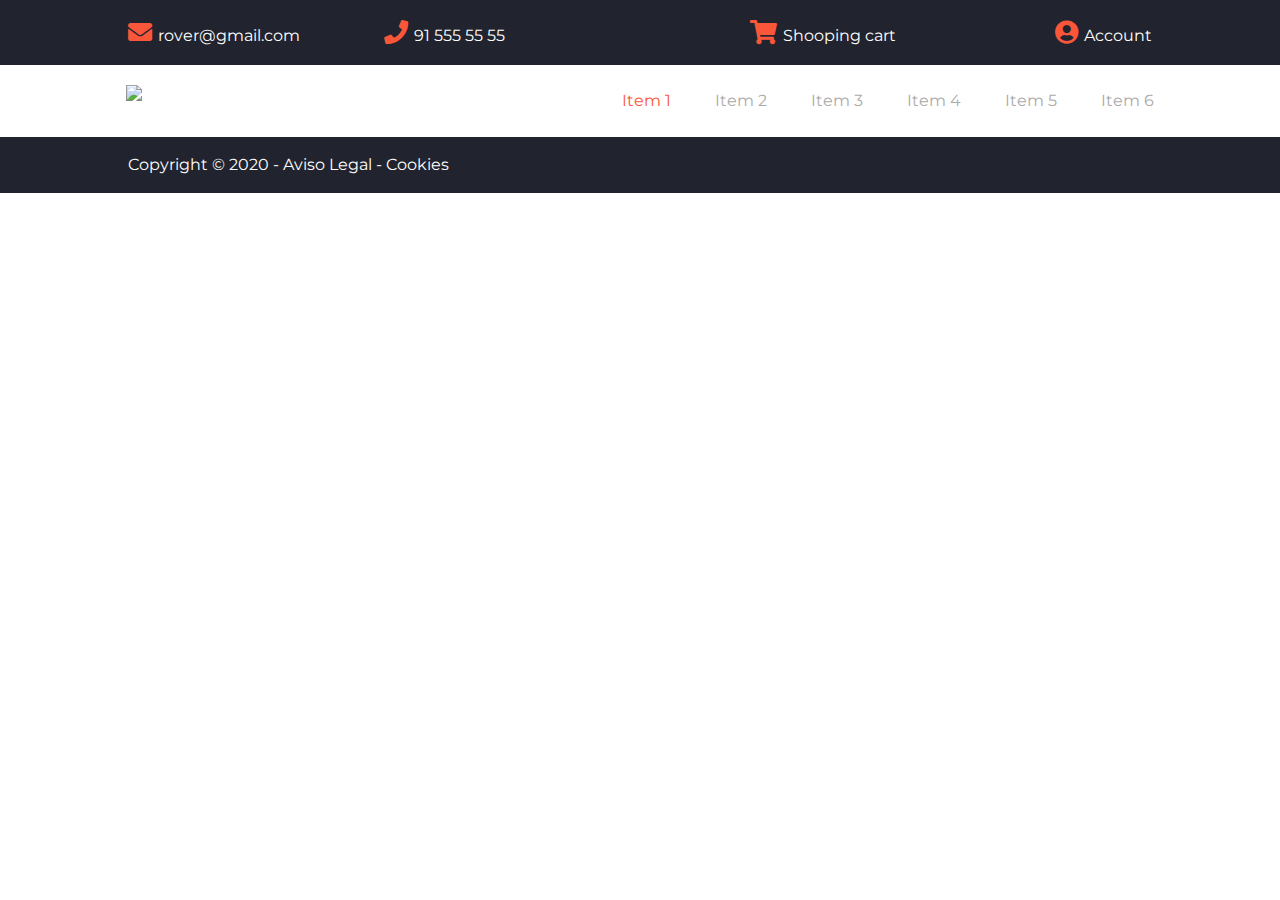
==== blog.html @ c0abc121 "Leves modificacion del Menu e Index. Inicio maquetación Blog" ====
<!DOCTYPE html>
<html lang="es">

<head>
    <meta charset="UTF-8">
    <meta name="viewport" content="width=device-width, initial-scale=1.0">
    <meta http-equiv="X-UA-Compatible" content="ie=edge">
    <title>Our Blogs</title>
    <link rel="stylesheet" href="https://cdnjs.cloudflare.com/ajax/libs/font-awesome/5.11.2/css/all.min.css">
    <link rel="stylesheet" href="css/style.css">
</head>

<body>

    <div class="wrapper">

        <header class="container-fluid">
            <div class="nav_top">
                <div class="container row">
                    <div>
                        <a href="#">
                            <i class="fas fa-envelope"></i>
                            <span>rover@gmail.com</span>
                        </a>
                    </div>
                    <div>
                        <a href="#">
                            <i class="fas fa-phone"></i>
                            <span>91 555 55 55</span>
                        </a>
                    </div>
                    <div>
                        <a href="#">
                            <i class="fas fa-shopping-cart"></i>
                            <span>Shooping cart</span>
                        </a>
                    </div>
                    <div>
                        <a href="#">
                            <i class="fas fa-user-circle"></i>
                            <span>Account</span>
                        </a>
                    </div>
                </div>
            </div>
            <nav class="row">
                <div class="container">
                    <div class="logo">
                        <a href="index.html"> <img src="images/logo.jpg"> </a>
                    </div>
                    <div class="hamburguesa">
                        <div></div>
                        <div></div>
                        <div></div>
                    </div>
                    <ul class="menu">
                        <li><a class="activo" href="index.html">Item 1</a></li>
                        <li><a href="contacto.html">Item 2</a></li>
                        <li><a href="#">Item 3</a></li>
                        <li><a href="#">Item 4</a></li>
                        <li><a href="#">Item 5</a></li>
                        <li><a href="#">Item 6</a></li>
                    </ul>
                </div>
            </nav>
        </header>
        <main>






        </main>
        <footer class="container-fluid">
            <div class="container">
                <p>
                    Copyright &copy; 2020
                    -
                    <a href="#">Aviso Legal</a>
                    -
                    <a href="#">Cookies</a>
                </p>
            </div>
        </footer>
    </div>
</body>

</html>
---- css/style.css ----
@import url(reset.css); 
@import url('https://fonts.googleapis.com/css?family=Handlee|Montserrat:400,700&display=swap');
/* 
font-family: 'Montserrat', sans-serif;
font-family: 'Handlee', cursive;
color rojo: #fa573a
color azul: #21242e; 
*/

.container{
    max-width: 1100px;
    margin: 0 auto;
    padding: 0 3%;
}

.container-fluid{
    width: 100%;
}

*{
    box-sizing: border-box;
}


body{
   font-family: 'Montserrat', 'Arial', sans-serif;
   font-size: 1em;
}
/* Flotaciones */
.row:after{
    clear: both;
    content: "";
    height:0 ;
    display: block;
}

img{
    width: 100%;
    height: auto;
    display: block;
}

/* inicio header */

header .nav_top{
    background-color:#21242e;
    color: white;
    padding: 20px 0;
}

header .nav_top .container div{
    float: left;
    width: 25%;
}

header .nav_top a{
    color: white;
    text-decoration: none;
    font-size: 150%;
}

header .nav_top a span{
    display: none;
}

header .nav_top a i{
    color:#fa573a;
}

header .nav_top .container div:nth-child(3), header .nav_top .container div:last-child{
    text-align: right;
}

/* Inicio nav */

header nav{
    padding: 20px 3%;
}

header .hamburguesa{
    cursor: pointer;
    float: right;
}

header .hamburguesa div{
    border-top: 2px solid #aaa;
    width: 1.875em;
    margin-bottom: 0.625em;
    
}

header nav .logo{
    float: left;
    width: 100px;
}

header nav .menu{
    padding-top: 60px;
}

header nav .menu li{
    padding:  1.250em;
    text-align: center;
    border-bottom: 1px solid #aaa;
}
header nav .menu li:last-child{
    border: 0px;
}

header nav .menu li a{
    color: #aaa;
    text-decoration: none;
    display: block;
}

header nav .menu li a.activo, header nav .menu li a:hover{
    color: #fa573a;
} 

/* INICIO HERO */

.hero{
    background-image: url('../images/fondo.jpg');
    height: 37em;
    background-size: cover;
    background-position: center center;
    background-color: #777;
    background-blend-mode: multiply;
}

.hero>div{
    color: white;
    padding: 15% 3%;
}

.hero h1{
    font-size: 2.5em;
    font-family: 'Handlee', cursive;    
}

.hero h2{
    color: #fa573a;
    font-size: 1.5em;
    margin: 1em 0;
}

.hero p{
    font-size: 1.15em;
}

.boton{
    display: inline-block;
    background-color: #fa573a;
    padding: 1.15em;
    color: white;
    text-decoration: none;
    margin: 1em 0;
    border: 1px solid #fa573a;
}

.boton:hover{
    background-color: transparent;
    color: #fa573a;
}

.boton:hover i{
    transform: translateX(5px);
    transition: transform 1s;
}

.hero .social li{
    display: inline-block;
    font-size: 2em;
    margin-right: 1em;
}

.hero .social li a{
    color: white;
    text-decoration: none;
}

/* our service*/

main section.container{
    padding-top: 2.125em;
    padding-bottom: 2.125em;
}
main section h2{
    color: black;
    font-family: 'Handlee', cursive;
    font-size: 2em;
    text-align: center;
}
main section h2 span{
    color: #fa563a;
}
main section .underline{
    position: relative;
    width: 110px;
    margin: 0 auto;
}
main section .underline hr{
    border-color: #fa563a;
    position: absolute;
    width: 100%;
    top: -1px;
}
main section .underline span{
    display: block;
    text-align: center;
    color: #fa653a;
    font-weight: bold;
}
main section .flex{
    display: flex;
    flex-wrap: wrap;
}
main section .flex article{
    width: 100;
    padding: 1.825em;
    border-bottom: 1px solid #aaa;
}
main section .flex article:last-child{
    border-bottom: 0px;
}
main section article div i{
    color: #fa573a;
    font: 2em;
    border: 2px solid #fa573a;
    padding: .8rem;
}
main section article div .fa-truck{
    transform: rotateY(180deg);

}
main section article h3{
    font-weight: 700;
    margin: 1em 0;
}
main section .enlace{
    text-decoration: none;
    color: #fa573a;
    margin-top: 1em;
    display: block;
}
main section div article a:hover .fa-long-arrow-alt-right{
    margin-left: 10px;
    transition: .5s;
}
main section .columna{
    width: 100%;
    padding: 1.25em 0;
}
main section .imagen{
    width: 85%;
    margin: 0 auto;
}
main section .imagen .marco{
    border: 3px solid #fa573a;
    background-color: transparent;
    transform: rotateZ(10deg);
    transition: 1s;
}
main section .imagen .marco img{
    transform: rotateZ(-10deg);
    transition: 1s;
}
main section .imagen:hover .marco, main section .imagen:hover img{
    transform: rotateZ(0deg);
}
main section div div h3{
    font-weight: 700;
}
main section div div h4{
    color: #fa573a;
    display: block;
    margin: .5em 0;
}
footer{
    background-color: #21242e;
}
footer div p{
    color: white;
    padding: 20px 0;
}
footer div a{
    color: white;
    text-decoration: none;
}
@media(min-width: 48.063em)
{
    header .nav_top a span{
        display: inline-block;
        font-size: .65em;
    }
    main section .flex article{
        width: 50%;
        padding: 1.825em 1em;
        border-bottom: 0px;
        border-left: 1px solid #aaa;
        margin-bottom: 1em;
    }

    main section .underline{
        margin-bottom: 2em;
    }
    main section .flex article:last-child{
        width: 100%;
    }
}
@media(min-width: 62.750em){

    header .hamburguesa{
        cursor: pointer;
        float: none;
        display: none;
    }
    header nav .menu{
        padding-top: 0px;
        float: right;
    }
    header nav .menu li{
        display: inline-block;
        padding: .5em 1.250em;
        text-align: left;
        border-bottom: 0px;
    }
    header nav .menu li:last-child{
        padding-right: 0em;
    }
    main section .columna{
        width: 50%;
        padding: 1.25em 1.25em;
    }

}
@media(min-width: 75.0625em){
    main section .flex article{
        width: 33.33%;
    }  
    main section .flex article:last-child{
        width: 33.33%;
    }

    .hero>div{
        padding: 7% 3%;
        max-width: 1100px;
        margin: 0 auto;
    }
}
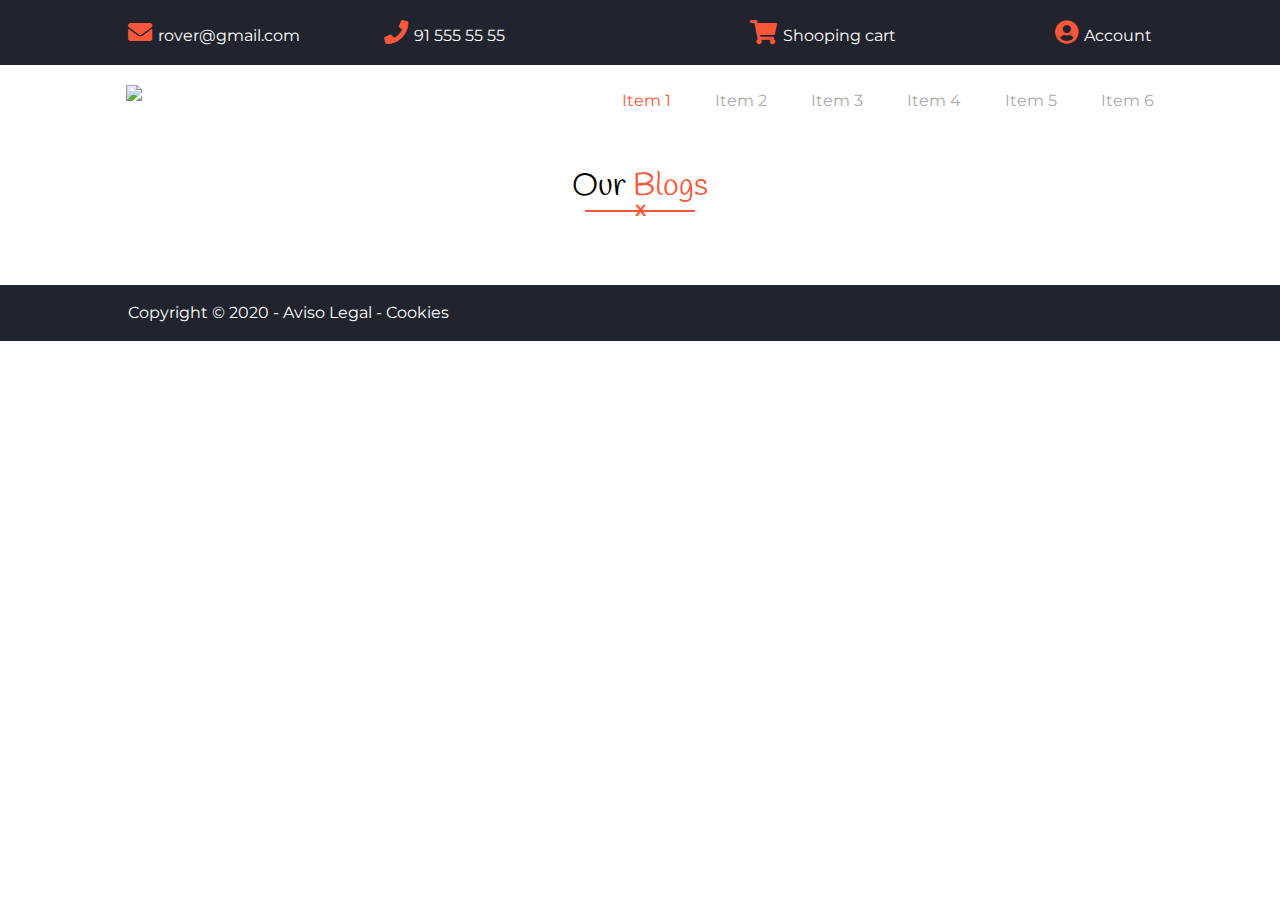
==== commit 2c2dea57: "Cartel Our Blogs" ====
--- a/blog.html
+++ b/blog.html
@@ -65,6 +65,13 @@
             </nav>
         </header>
         <main>
+            <section class="container" id="ourblogs">
+                <h2 class="titl">Our <span>Blogs</span></h2>
+                <div class="underline">
+                    <hr noshade="noshade"><!-- Quitar bisel del HR -->
+                    <span>X</span>
+                </div>
+            </section>
 
 
 
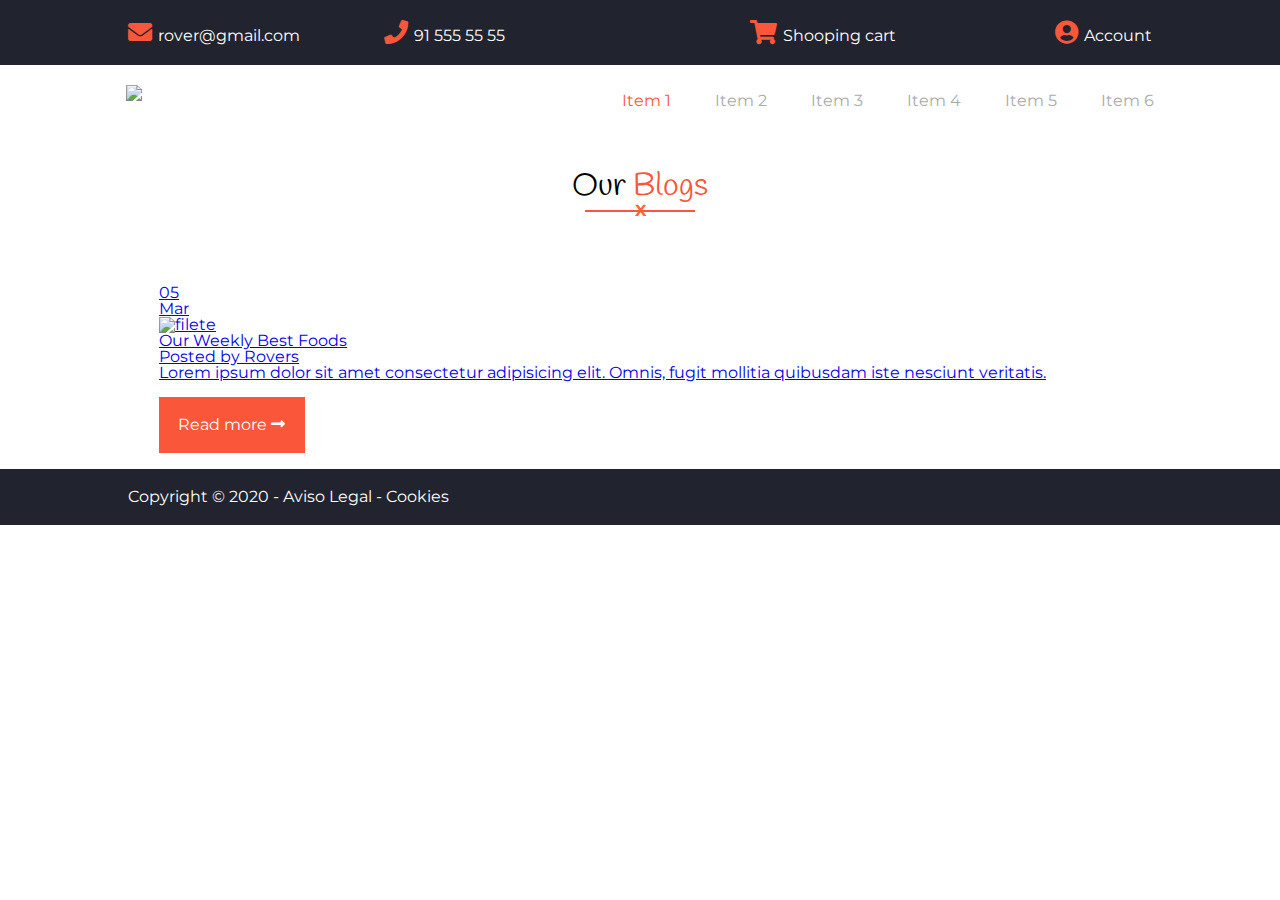
==== commit 81461906: "maquetado primer cuadrado" ====
--- a/blog.html
+++ b/blog.html
@@ -72,6 +72,30 @@
                     <span>X</span>
                 </div>
             </section>
+            <div class="container flex">
+                <div class="container">
+                    <article>
+                        <a href="#">
+
+                            <div class="phot">
+                                <div class="square">
+                                    <div>05</div>
+                                    <div>Mar</div>
+                                </div>
+                                <img src="images/news3.jpg" alt="filete">
+                            </div>
+
+                            <div class="art">
+                                <h3>Our Weekly Best Foods</h3>
+                                <p><strong>Posted by Rovers</strong></p>
+                                <p>Lorem ipsum dolor sit amet consectetur adipisicing elit. Omnis, fugit mollitia quibusdam iste nesciunt veritatis.</p>
+                                <div>
+                                    <a class="boton" href="menu.html">Read more <i
+                                            class="fas fa-long-arrow-alt-right"></i></a>
+                                </div>
+                            </div>
+                        </a>
+                    </article>
 
 
 
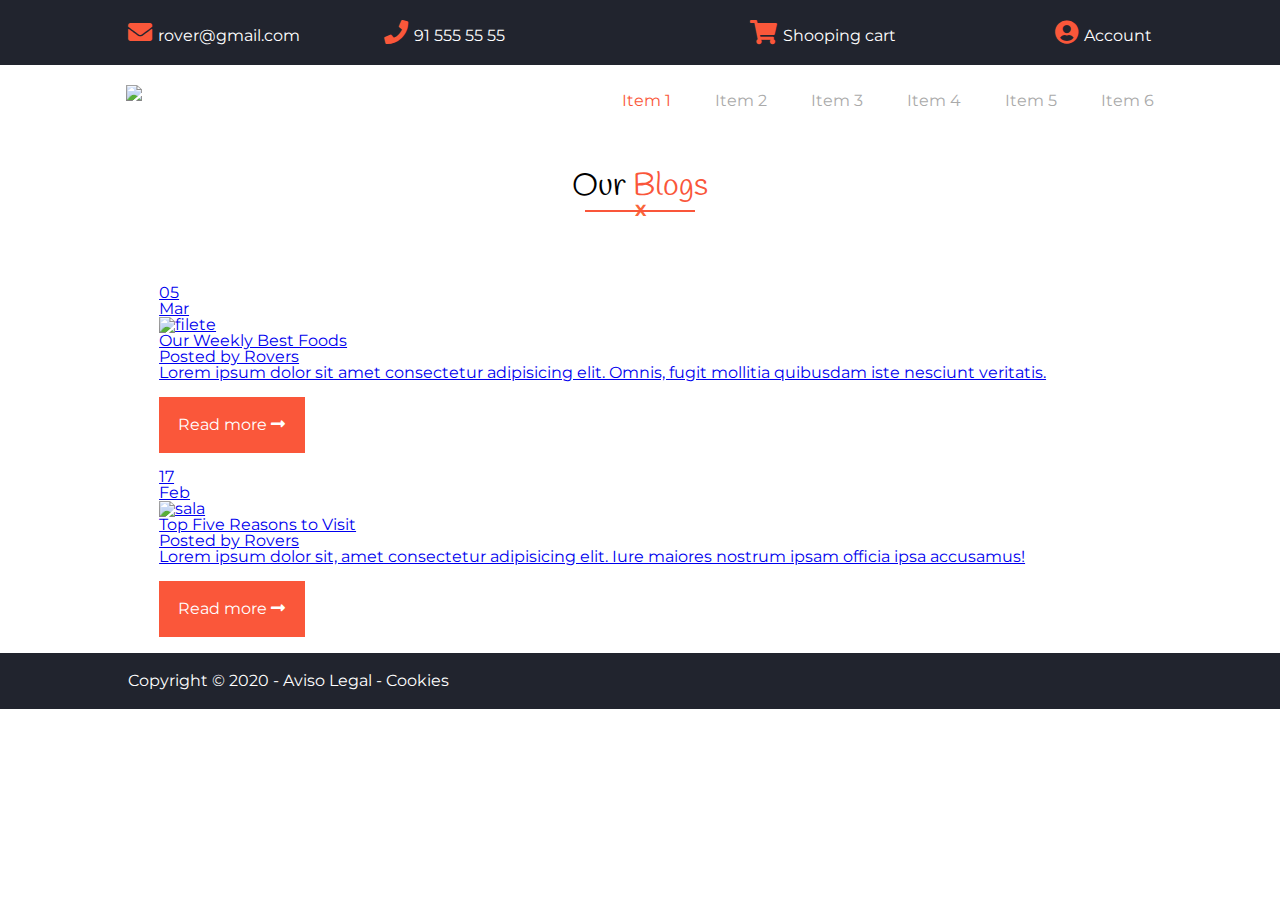
==== commit f9b0f55f: "maquetado 2º cuadrado" ====
--- a/blog.html
+++ b/blog.html
@@ -96,6 +96,27 @@
                             </div>
                         </a>
                     </article>
+                    <article>
+                        <a href="#">
+                            <div class="phot">
+                                <div class="square">
+                                    <div>17</div>
+                                    <div>Feb</div>
+                                </div>
+                                <img src="../img/news4.jpg" alt="sala">
+                            </div>
+
+                            <div class="art">
+                                <h3>Top Five Reasons to Visit</h3>
+                                <p><strong>Posted by Rovers</strong></p>
+                                <p>Lorem ipsum dolor sit, amet consectetur adipisicing elit. Iure maiores nostrum ipsam officia ipsa accusamus!</p>
+                                <div>
+                                    <a class="boton" href="menu.html">Read more <i
+                                            class="fas fa-long-arrow-alt-right"></i></a>
+                                </div>
+                            </div>
+                        </a>
+                    </article>
 
 
 
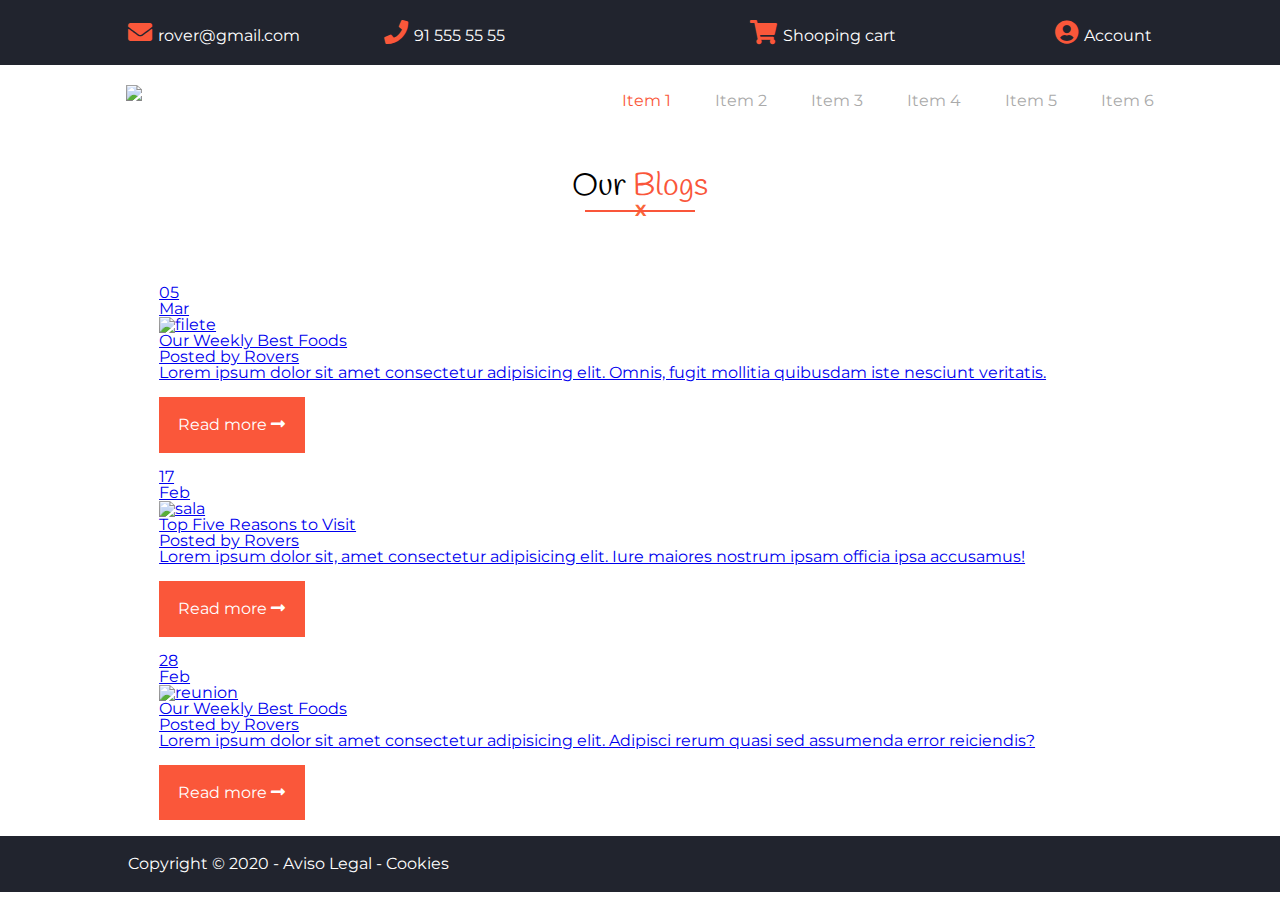
==== commit 3853e996: "CSS base de las fotos y el texto conjunto" ====
--- a/blog.html
+++ b/blog.html
@@ -103,7 +103,7 @@
                                     <div>17</div>
                                     <div>Feb</div>
                                 </div>
-                                <img src="../img/news4.jpg" alt="sala">
+                                <img src="images/news4.jpg" alt="sala">
                             </div>
 
                             <div class="art">
@@ -117,12 +117,29 @@
                             </div>
                         </a>
                     </article>
+                    <article>
+                        <a href="#">
+                            <div class="phot">
+                                <div class="square">
+                                    <div>28</div>
+                                    <div>Feb</div>
+                                </div>
+                                <img src="images/news1.jpg" alt="reunion">
+                            </div>
 
-
-
-
-
-
+                            <div class="art">
+                                <h3>Our Weekly Best Foods</h3>
+                                <p><strong>Posted by Rovers</strong></p>
+                                <p>Lorem ipsum dolor sit amet consectetur adipisicing elit. Adipisci rerum quasi sed assumenda error reiciendis?</p>
+                                <div>
+                                    <a class="boton" href="menu.html">Read more <i
+                                            class="fas fa-long-arrow-alt-right"></i></a>
+                                </div>
+                            </div>
+                        </a>
+                    </article>
+                </div>
+            </div>
         </main>
         <footer class="container-fluid">
             <div class="container">
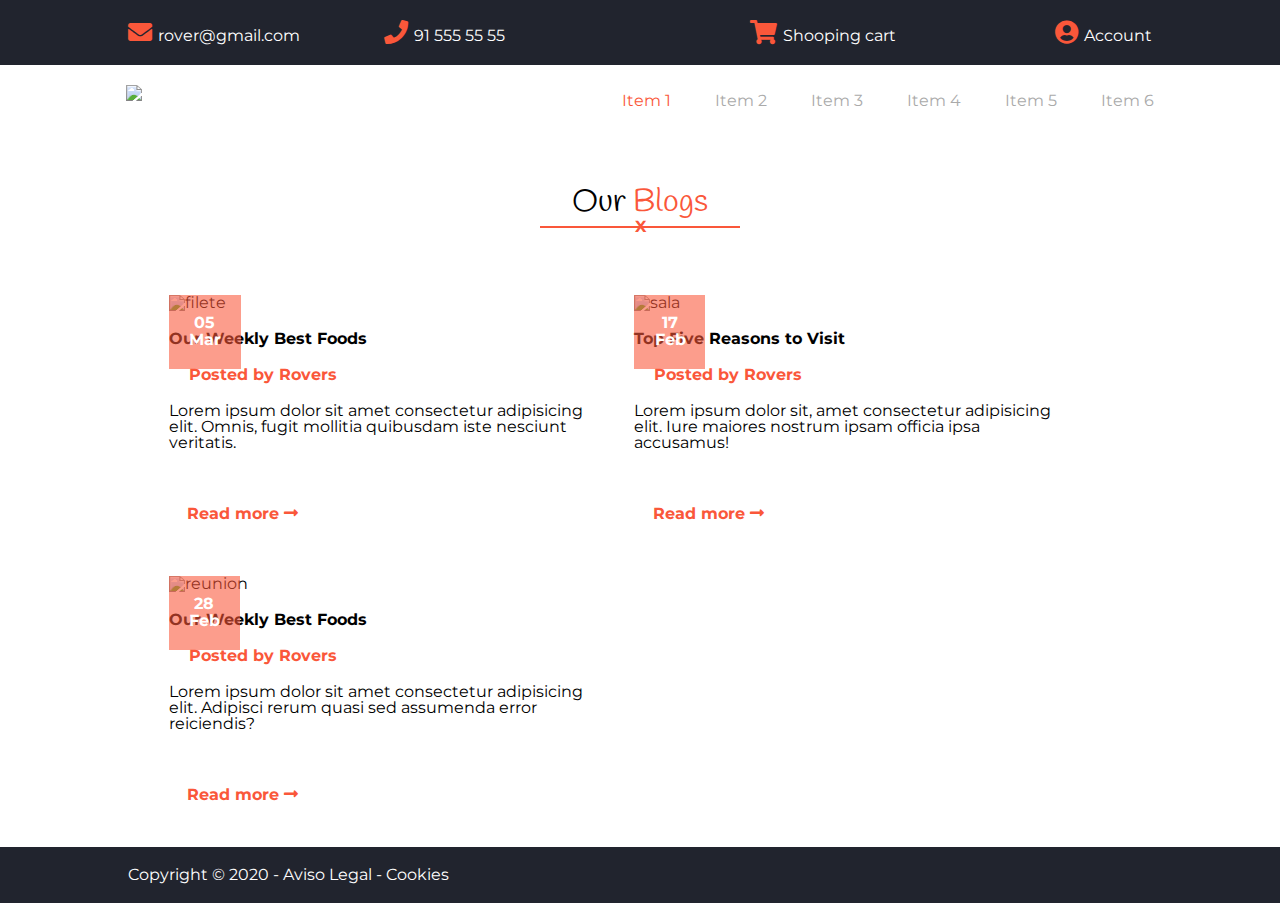
==== commit 45a1f601: "2º intento @media 1201px" ====
--- a/blog.html
+++ b/blog.html
@@ -7,7 +7,7 @@
     <meta http-equiv="X-UA-Compatible" content="ie=edge">
     <title>Our Blogs</title>
     <link rel="stylesheet" href="https://cdnjs.cloudflare.com/ajax/libs/font-awesome/5.11.2/css/all.min.css">
-    <link rel="stylesheet" href="css/style.css">
+    <link rel="stylesheet" href="css/styleblog.css">
 </head>
 
 <body>
@@ -64,20 +64,22 @@
                 </div>
             </nav>
         </header>
+        <!-- OUR BLOGS-->
         <main>
             <section class="container" id="ourblogs">
-                <h2 class="titl">Our <span>Blogs</span></h2>
+                <h2>Our <span>Blogs</span></h2>
                 <div class="underline">
                     <hr noshade="noshade"><!-- Quitar bisel del HR -->
                     <span>X</span>
                 </div>
             </section>
+
             <div class="container flex">
                 <div class="container">
                     <article>
                         <a href="#">
 
-                            <div class="phot">
+                            <div class="articulos">
                                 <div class="square">
                                     <div>05</div>
                                     <div>Mar</div>
@@ -85,7 +87,7 @@
                                 <img src="images/news3.jpg" alt="filete">
                             </div>
 
-                            <div class="art">
+                            <div class="texto">
                                 <h3>Our Weekly Best Foods</h3>
                                 <p><strong>Posted by Rovers</strong></p>
                                 <p>Lorem ipsum dolor sit amet consectetur adipisicing elit. Omnis, fugit mollitia quibusdam iste nesciunt veritatis.</p>
@@ -98,7 +100,7 @@
                     </article>
                     <article>
                         <a href="#">
-                            <div class="phot">
+                            <div class="articulos">
                                 <div class="square">
                                     <div>17</div>
                                     <div>Feb</div>
@@ -106,7 +108,7 @@
                                 <img src="images/news4.jpg" alt="sala">
                             </div>
 
-                            <div class="art">
+                            <div class="texto">
                                 <h3>Top Five Reasons to Visit</h3>
                                 <p><strong>Posted by Rovers</strong></p>
                                 <p>Lorem ipsum dolor sit, amet consectetur adipisicing elit. Iure maiores nostrum ipsam officia ipsa accusamus!</p>
@@ -119,7 +121,7 @@
                     </article>
                     <article>
                         <a href="#">
-                            <div class="phot">
+                            <div class="articulos">
                                 <div class="square">
                                     <div>28</div>
                                     <div>Feb</div>
@@ -127,7 +129,7 @@
                                 <img src="images/news1.jpg" alt="reunion">
                             </div>
 
-                            <div class="art">
+                            <div class="texto">
                                 <h3>Our Weekly Best Foods</h3>
                                 <p><strong>Posted by Rovers</strong></p>
                                 <p>Lorem ipsum dolor sit amet consectetur adipisicing elit. Adipisci rerum quasi sed assumenda error reiciendis?</p>
--- a/css/styleblog.css
+++ b/css/styleblog.css
@@ -0,0 +1,284 @@
+@import url(reset.css);
+@import url('https://fonts.googleapis.com/css?family=Handlee|Montserrat:400,700&display=swap');
+/* 
+font-family: 'Montserrat', sans-serif;
+font-family: 'Handlee', cursive;
+color rojo: #fa573a
+color azul: #21242e; 
+*/
+
+.container{
+    max-width: 1100px;
+    margin: 0 auto;
+    padding: 0 3%;
+}
+
+.container-fluid{
+    width: 100%;
+}
+
+*{
+    box-sizing: border-box;
+}
+
+
+body{
+   font-family: 'Montserrat', 'Arial', sans-serif;
+   font-size: 1em;
+}
+/* Flotaciones */
+.row:after{
+    clear: both;
+    content: "";
+    height:0 ;
+    display: block;
+}
+
+img{
+    width: 100%;
+    height: auto;
+    display: block;
+}
+
+/* inicio header */
+
+header .nav_top{
+    background-color:#21242e;
+    color: white;
+    padding: 20px 0;
+}
+
+header .nav_top .container div{
+    float: left;
+    width: 25%;
+}
+
+header .nav_top a{
+    color: white;
+    text-decoration: none;
+    font-size: 150%;
+}
+
+header .nav_top a span{
+    display: none;
+}
+
+header .nav_top a i{
+    color:#fa573a;
+}
+
+header .nav_top .container div:nth-child(3), header .nav_top .container div:last-child{
+    text-align: right;
+}
+
+/* Inicio nav */
+
+header nav{
+    padding: 20px 3%;
+}
+
+header .hamburguesa{
+    cursor: pointer;
+    float: right;
+}
+
+header .hamburguesa div{
+    border-top: 2px solid #aaa;
+    width: 1.875em;
+    margin-bottom: 0.625em;
+    
+}
+
+header nav .logo{
+    float: left;
+    width: 100px;
+}
+
+header nav .menu{
+    padding-top: 60px;
+}
+
+header nav .menu li{
+    padding:  1.250em;
+    text-align: center;
+    border-bottom: 1px solid #aaa;
+}
+header nav .menu li:last-child{
+    border: 0px;
+}
+
+header nav .menu li a{
+    color: #aaa;
+    text-decoration: none;
+    display: block;
+}
+
+header nav .menu li a.activo, header nav .menu li a:hover{
+    color: #fa573a;
+}
+
+/* Our Blogs */
+
+main section.container {
+    padding: 50px 3%;
+}
+
+main section h2 {
+    font-family: 'handlee', cursive;
+    font-size: 200%;
+    text-align: center;
+}
+
+main section h2 span {
+    color: #fa573a;
+}
+
+main section .underline {
+    position: relative;
+    width: 200px;
+    margin: 0 auto;
+}
+
+main section .underline hr {
+    border-color: #fa573a;
+    position: absolute;
+    width: 100%;
+    top: -1px;
+}
+
+main section .underline span {
+    display: block;
+    text-align: center;
+    color: #fa573a;
+    font-weight: 700;
+}
+
+/* fotos y articulos*/
+
+main div .articulos{
+    position: relative;
+}
+
+main div .articulos .square{
+    position: absolute;
+    margin: 0;
+    padding: 20px;
+    font-weight: 700;
+    background-color: #fa573a95;
+    color: white;
+    text-align: center;
+}
+
+main div .articulos .square:hover{
+
+    background-color: #fa573a;
+
+}
+
+main div .articulos .square div{
+    padding: 2%;
+}
+
+main .flex article {
+    width: 100%;
+    display: block;
+}
+
+main .flex article a{
+    text-decoration: none;
+    color: black;
+}
+
+main .flex .texto h3{
+    padding: 20px 0;
+    font-weight: bold;
+}
+
+.texto p strong{
+    padding: 0 20px;
+    color: #fa573a;
+    font-weight: bold;  
+}
+
+.texto p{
+    padding-bottom: 20px;   
+}
+
+.texto .boton {
+    text-decoration: none;
+    font-weight: 700;
+    display: inline-block;
+    padding: 1.15em;
+    margin: 1em 0;
+    color: #fa573a;
+    border: 1px transparent #fa573a;
+    transition: 1s;
+    background-color: transparent;
+
+}
+
+.texto .boton:hover {
+    color: white;
+    background-color:#fa573a;
+
+}
+
+.texto .boton:hover i {
+    transform: translateX(5px);
+    transition: transform 1s;
+}
+
+footer{
+    background-color: #21242e;
+}
+footer div p{
+    color: white;
+    padding: 20px 0;
+}
+footer div a{
+    color: white;
+    text-decoration: none;
+}
+
+/* @Medias */
+
+@media(min-width: 48.063em)
+{
+    header .nav_top a span {
+        display: inline-block;
+        font-size: .65em;
+    }
+}
+@media(min-width: 62.750em)
+{
+    header .hamburguesa{
+        cursor: pointer;
+        float: none;
+        display: none;
+    }
+    header nav .menu{
+        padding-top: 0px;
+        float: right;
+    }
+    header nav .menu li{
+        display: inline-block;
+        padding: .5em 1.250em;
+        text-align: left;
+        border-bottom: 0px;
+    }
+    header nav .menu li:last-child{
+        padding-right: 0em;
+    }
+}
+@media(min-width: 75.0625em)
+{
+    main .flex{
+        width:100%;
+        position: relative;
+    }
+    main .flex .container article{
+        padding: 1%;
+        display: inline-block;
+        width:48%;
+    }
+}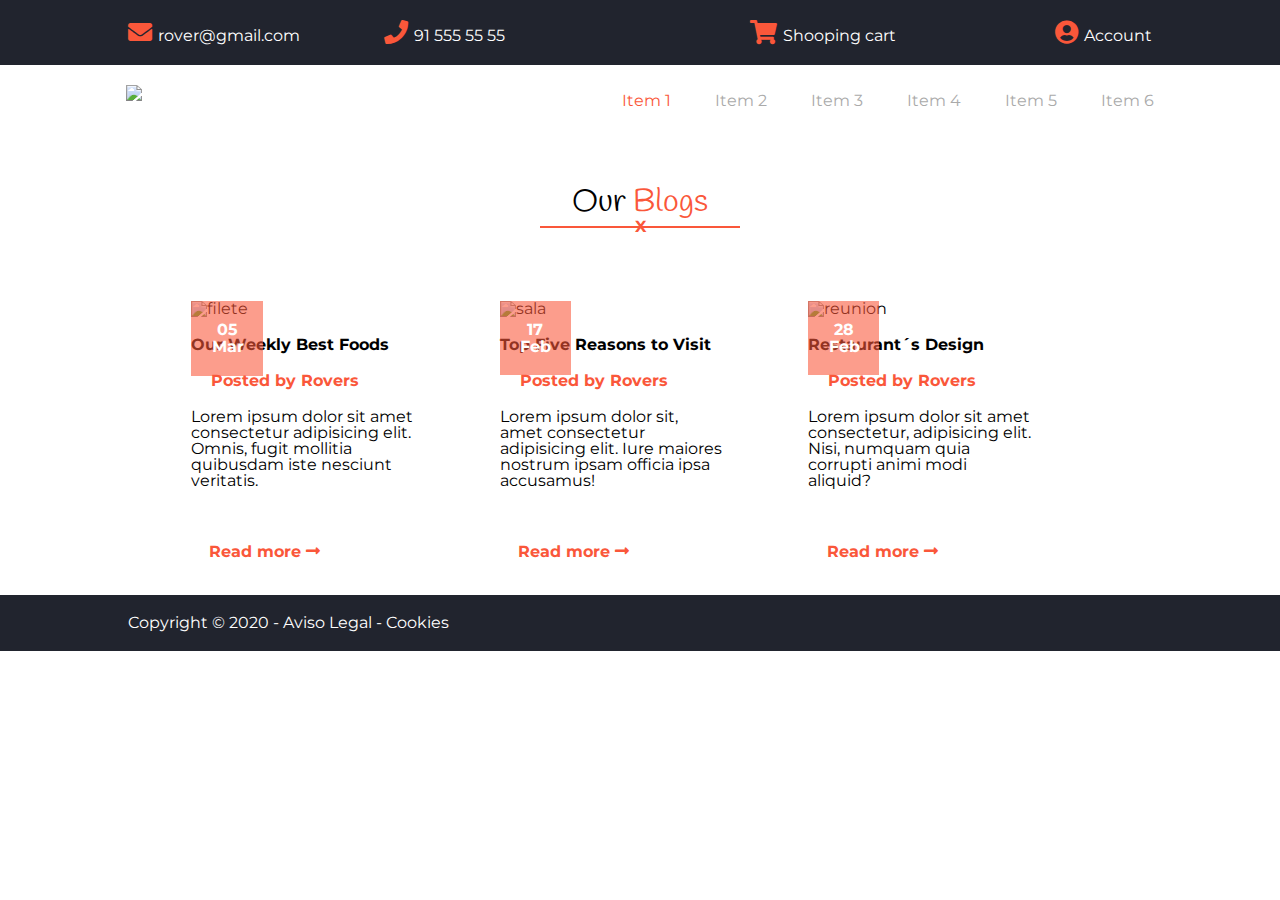
==== commit 73dc2072: "Ajuste de última hora en blog @media 1201px" ====
--- a/blog.html
+++ b/blog.html
@@ -130,9 +130,9 @@
                             </div>
 
                             <div class="texto">
-                                <h3>Our Weekly Best Foods</h3>
+                                <h3>Restaurant´s Design</h3>
                                 <p><strong>Posted by Rovers</strong></p>
-                                <p>Lorem ipsum dolor sit amet consectetur adipisicing elit. Adipisci rerum quasi sed assumenda error reiciendis?</p>
+                                <p>Lorem ipsum dolor sit amet consectetur, adipisicing elit. Nisi, numquam quia corrupti animi modi aliquid?</p>
                                 <div>
                                     <a class="boton" href="menu.html">Read more <i
                                             class="fas fa-long-arrow-alt-right"></i></a>
--- a/css/styleblog.css
+++ b/css/styleblog.css
@@ -269,6 +269,13 @@
     header nav .menu li:last-child{
         padding-right: 0em;
     }
+    main .flex article{
+        width: 48%;
+        display: inline-block;
+        padding: 0 2em;
+        margin-right: 1em;
+    }
+    
 }
 @media(min-width: 75.0625em)
 {
@@ -276,9 +283,13 @@
         width:100%;
         position: relative;
     }
-    main .flex .container article{
-        padding: 1%;
-        display: inline-block;
-        width:48%;
+    main .flex article{
+        width: 30%;
+        display: inline-block;
+        padding: 0 2em;
+        margin-right: 1em;
+    }
+    main .flex article:last-child{
+        margin-top: 1em;
     }
 }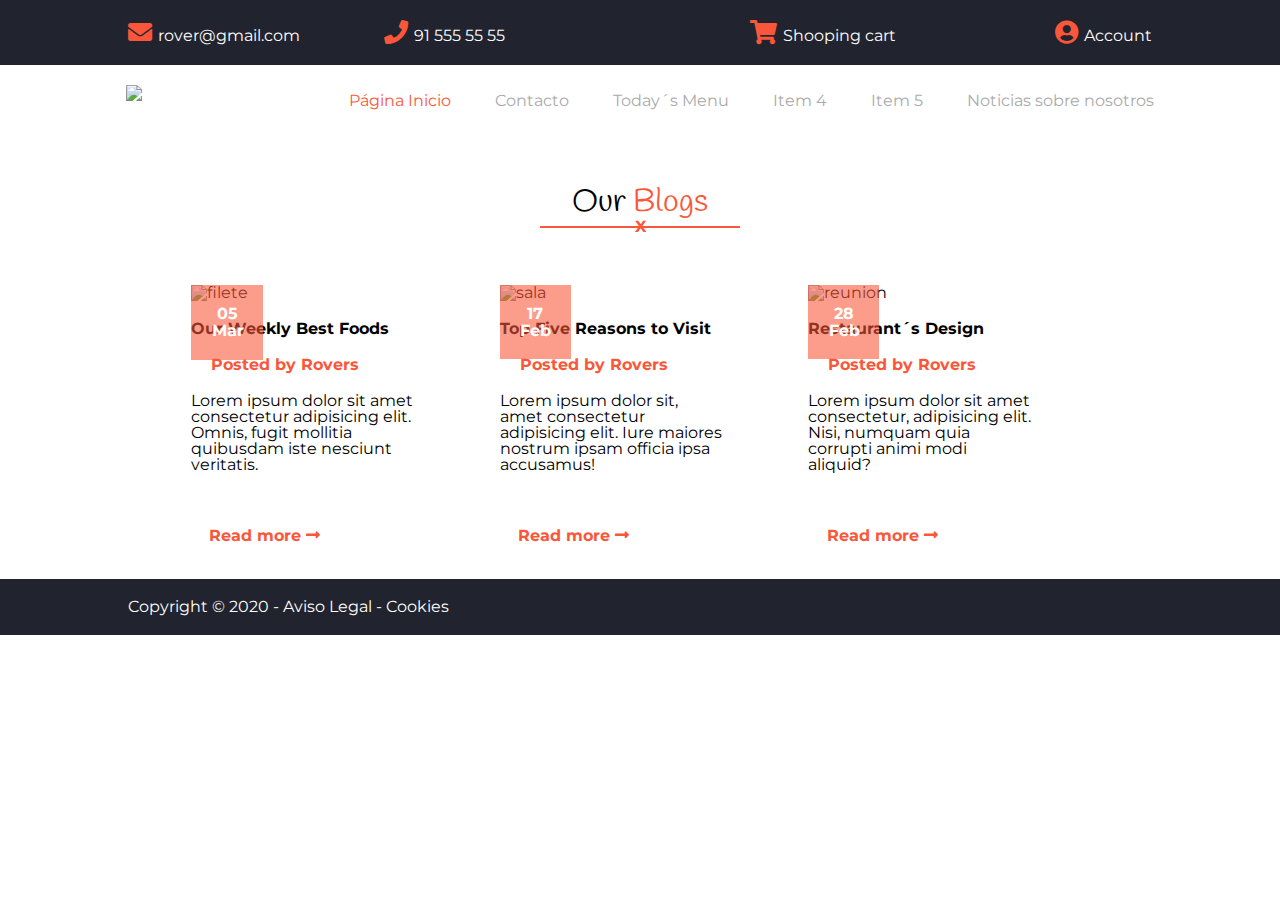
==== commit 36d9a25d: "Interconexion entre las 3 páginas" ====
--- a/blog.html
+++ b/blog.html
@@ -54,12 +54,12 @@
                         <div></div>
                     </div>
                     <ul class="menu">
-                        <li><a class="activo" href="index.html">Item 1</a></li>
-                        <li><a href="contacto.html">Item 2</a></li>
-                        <li><a href="#">Item 3</a></li>
+                        <li><a class="activo" href="index.html">Página Inicio</a></li>
+                        <li><a href="contacto.html">Contacto</a></li>
+                        <li><a href="menu.html">Today´s Menu</a></li>
                         <li><a href="#">Item 4</a></li>
                         <li><a href="#">Item 5</a></li>
-                        <li><a href="#">Item 6</a></li>
+                        <li><a href="blog.html">Noticias sobre nosotros</a></li>
                     </ul>
                 </div>
             </nav>
--- a/css/styleblog.css
+++ b/css/styleblog.css
@@ -289,7 +289,4 @@
         padding: 0 2em;
         margin-right: 1em;
     }
-    main .flex article:last-child{
-        margin-top: 1em;
-    }
 }